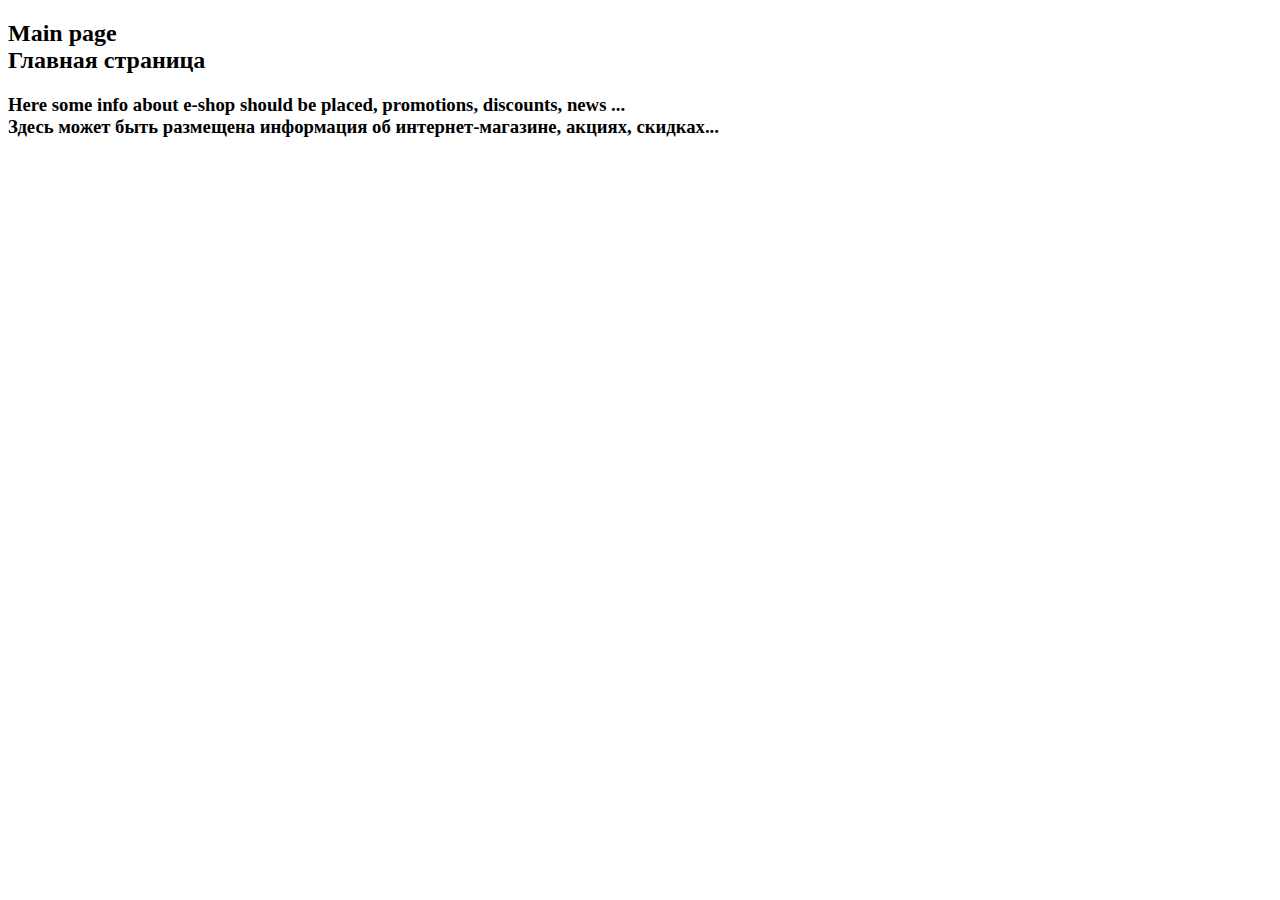
==== Lesson_08. Thymeleaf/src/main/resources/templates/index.html @ 4376078f "Lesson 8 Thymleaf - cartBadge" ====
<!DOCTYPE html>
<html xmlns="http://www.w3.org/1999/xhtml"
      xmlns:th="http://www.thymeleaf.org"
      lang="ru"
      class="h-100">

<head th:insert="default :: head" />
<body class="d-flex flex-column h-100">

<header th:replace="default :: header (activePage=${activePage})"> </header>
<main class="flex-shrink-0">
    <div class="container">

        <h2 class="mt-5">Main page<br>Главная страница</h2>
        <h3 class="mt-3">Here some info about e-shop should be placed, promotions, discounts, news ...<br>
            Здесь может быть размещена информация об интернет-магазине, акциях, скидках...</h3>

        <th:block th:each="i : ${#numbers.sequence(1, 3)}">
            <div th:replace="default :: lorem"> </div>
        </th:block>
    </div>
</main>
<footer th:replace="default :: footer"> </footer>

</body>
</html>
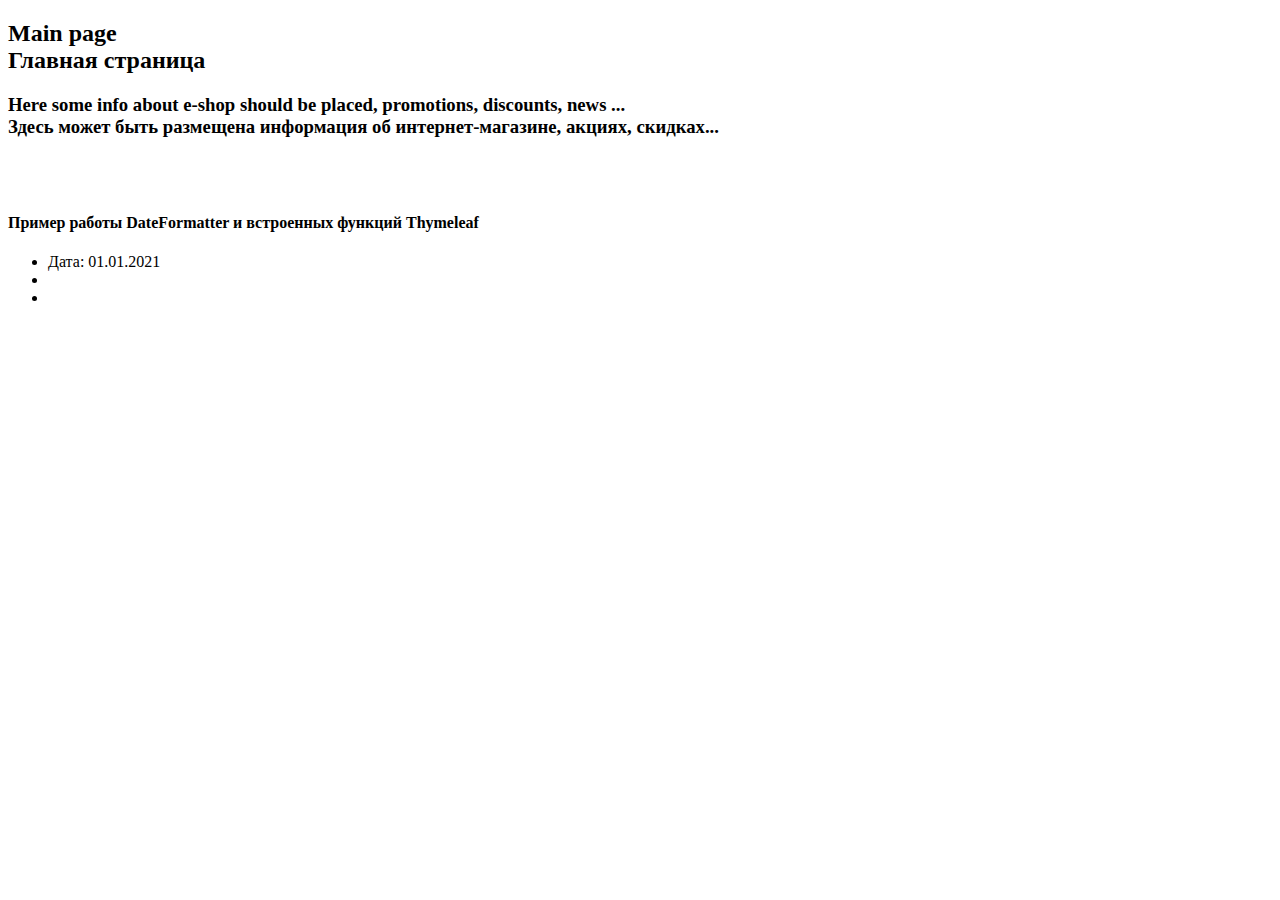
==== commit 941529d6: "Lesson 8 Thymleaf - pagination" ====
--- a/Lesson_08. Thymeleaf/src/main/resources/templates/index.html
+++ b/Lesson_08. Thymeleaf/src/main/resources/templates/index.html
@@ -14,6 +14,13 @@
         <h2 class="mt-5">Main page<br>Главная страница</h2>
         <h3 class="mt-3">Here some info about e-shop should be placed, promotions, discounts, news ...<br>
             Здесь может быть размещена информация об интернет-магазине, акциях, скидках...</h3>
+        <br><br>
+        <h4>Пример работы DateFormatter и встроенных функций Thymeleaf</h4>
+        <ul class="text-muted">
+            <li th:text="#{date.message (${{date}})}">Дата: 01.01.2021</li>
+            <li th:text="${'#dates.format: ' + #dates.format(date, 'dd-MMM-yyyy HH:mm')}"></li>
+            <li th:text="'#dates.createNow: ' + ${#dates.createNow()}"></li>
+        </ul>
 
         <th:block th:each="i : ${#numbers.sequence(1, 3)}">
             <div th:replace="default :: lorem"> </div>
